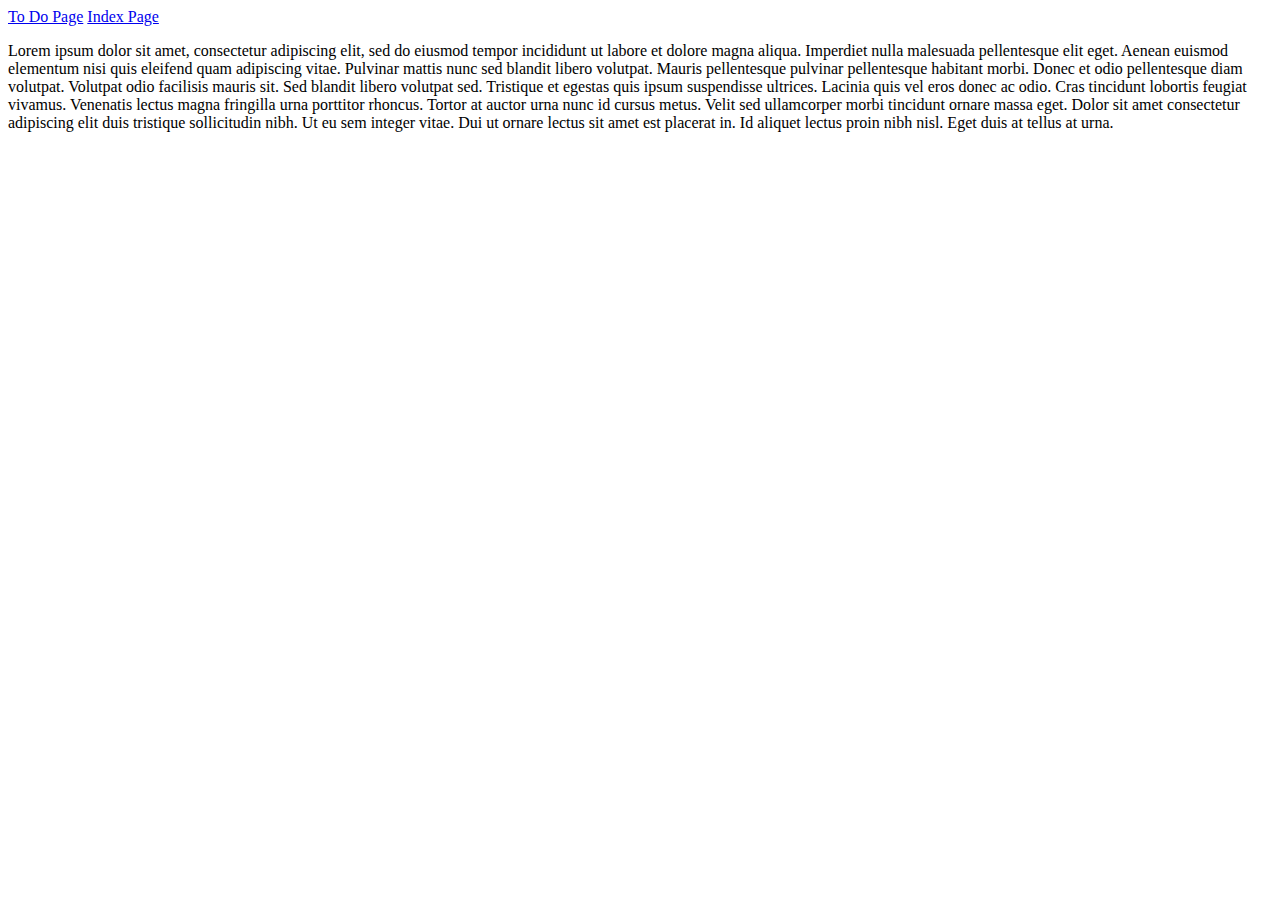
==== JsonPlaceholder/index.html @ 26efd9a5 "Finished first exercise" ====
<!DOCTYPE html>
<html lang="en">

<head>
    <meta charset="UTF-8">
    <meta http-equiv="X-UA-Compatible" content="IE=edge">
    <meta name="viewport" content="width=device-width, initial-scale=1.0">
    <title>Index</title>
</head>

<body>

    <header>
        <a href="todo.html">To Do Page</a>
        <a href="index.html">Index Page</a>
    </header>

    <main>
        <p>Lorem ipsum dolor sit amet, consectetur adipiscing elit, sed do eiusmod tempor incididunt ut labore et dolore magna aliqua. Imperdiet nulla malesuada pellentesque elit eget. Aenean euismod elementum nisi quis eleifend quam adipiscing vitae. Pulvinar mattis nunc sed blandit libero volutpat. Mauris pellentesque pulvinar pellentesque habitant morbi. Donec et odio pellentesque diam volutpat. Volutpat odio facilisis mauris sit. Sed blandit libero volutpat sed. Tristique et egestas quis ipsum suspendisse ultrices. Lacinia quis vel eros donec ac odio. Cras tincidunt lobortis feugiat vivamus. Venenatis lectus magna fringilla urna porttitor rhoncus. Tortor at auctor urna nunc id cursus metus. Velit sed ullamcorper morbi tincidunt ornare massa eget. Dolor sit amet consectetur adipiscing elit duis tristique sollicitudin nibh. Ut eu sem integer vitae. Dui ut ornare lectus sit amet est placerat in. Id aliquet lectus proin nibh nisl. Eget duis at tellus at urna.</p>
    </main>

    <footer>

    </footer>

</body>

</html>
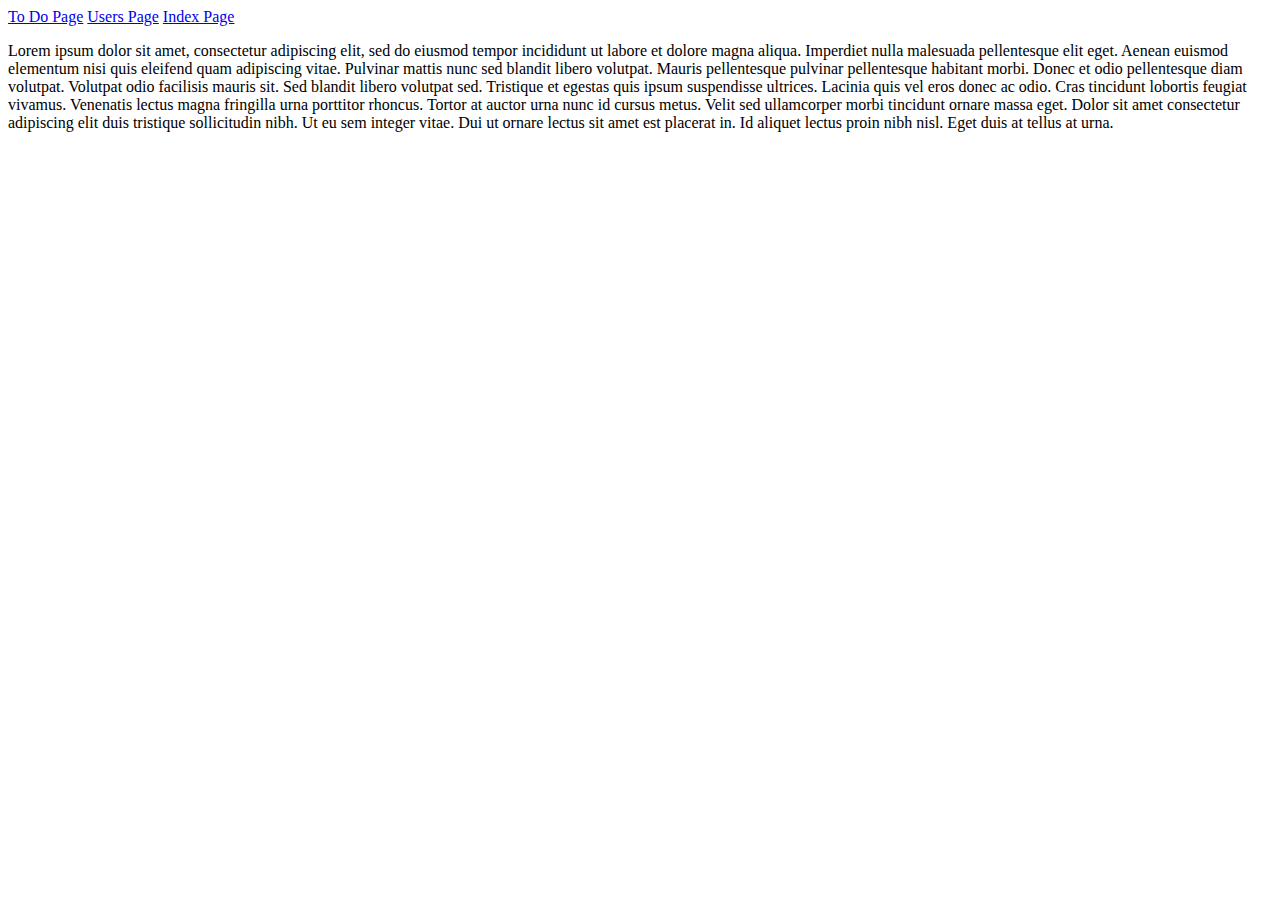
==== commit fb5b4383: "Finished exercise 2 for set 1" ====
--- a/JsonPlaceholder/index.html
+++ b/JsonPlaceholder/index.html
@@ -12,6 +12,7 @@
 
     <header>
         <a href="todo.html">To Do Page</a>
+        <a href="users.html">Users Page</a>
         <a href="index.html">Index Page</a>
     </header>
 
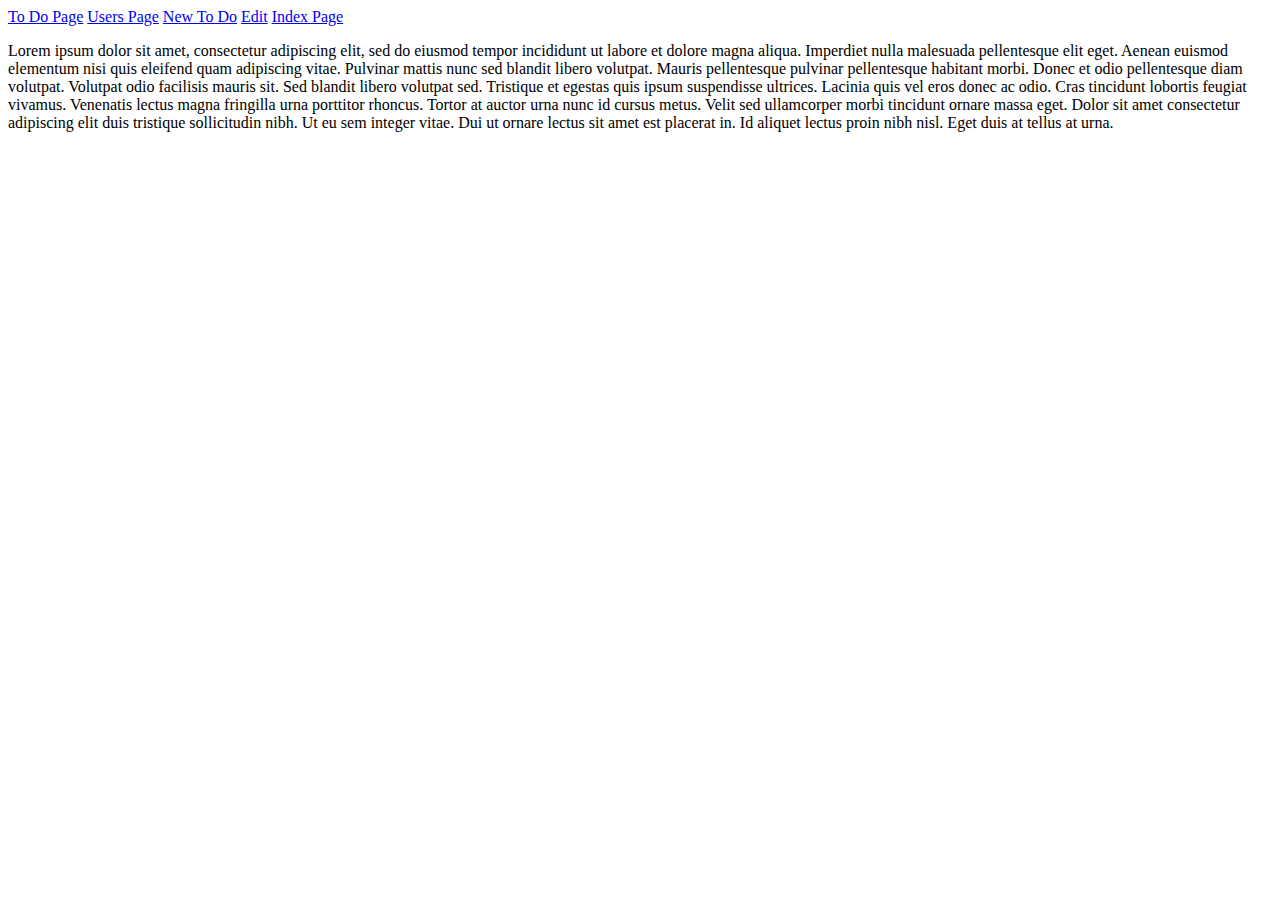
==== commit 8496ef1f: "Finished exercise set 1" ====
--- a/JsonPlaceholder/index.html
+++ b/JsonPlaceholder/index.html
@@ -13,6 +13,8 @@
     <header>
         <a href="todo.html">To Do Page</a>
         <a href="users.html">Users Page</a>
+        <a href="new-todo.html">New To Do</a>
+        <a href="edit-todo.html">Edit</a>
         <a href="index.html">Index Page</a>
     </header>
 
@@ -20,10 +22,6 @@
         <p>Lorem ipsum dolor sit amet, consectetur adipiscing elit, sed do eiusmod tempor incididunt ut labore et dolore magna aliqua. Imperdiet nulla malesuada pellentesque elit eget. Aenean euismod elementum nisi quis eleifend quam adipiscing vitae. Pulvinar mattis nunc sed blandit libero volutpat. Mauris pellentesque pulvinar pellentesque habitant morbi. Donec et odio pellentesque diam volutpat. Volutpat odio facilisis mauris sit. Sed blandit libero volutpat sed. Tristique et egestas quis ipsum suspendisse ultrices. Lacinia quis vel eros donec ac odio. Cras tincidunt lobortis feugiat vivamus. Venenatis lectus magna fringilla urna porttitor rhoncus. Tortor at auctor urna nunc id cursus metus. Velit sed ullamcorper morbi tincidunt ornare massa eget. Dolor sit amet consectetur adipiscing elit duis tristique sollicitudin nibh. Ut eu sem integer vitae. Dui ut ornare lectus sit amet est placerat in. Id aliquet lectus proin nibh nisl. Eget duis at tellus at urna.</p>
     </main>
 
-    <footer>
-
-    </footer>
-
 </body>
 
 </html>